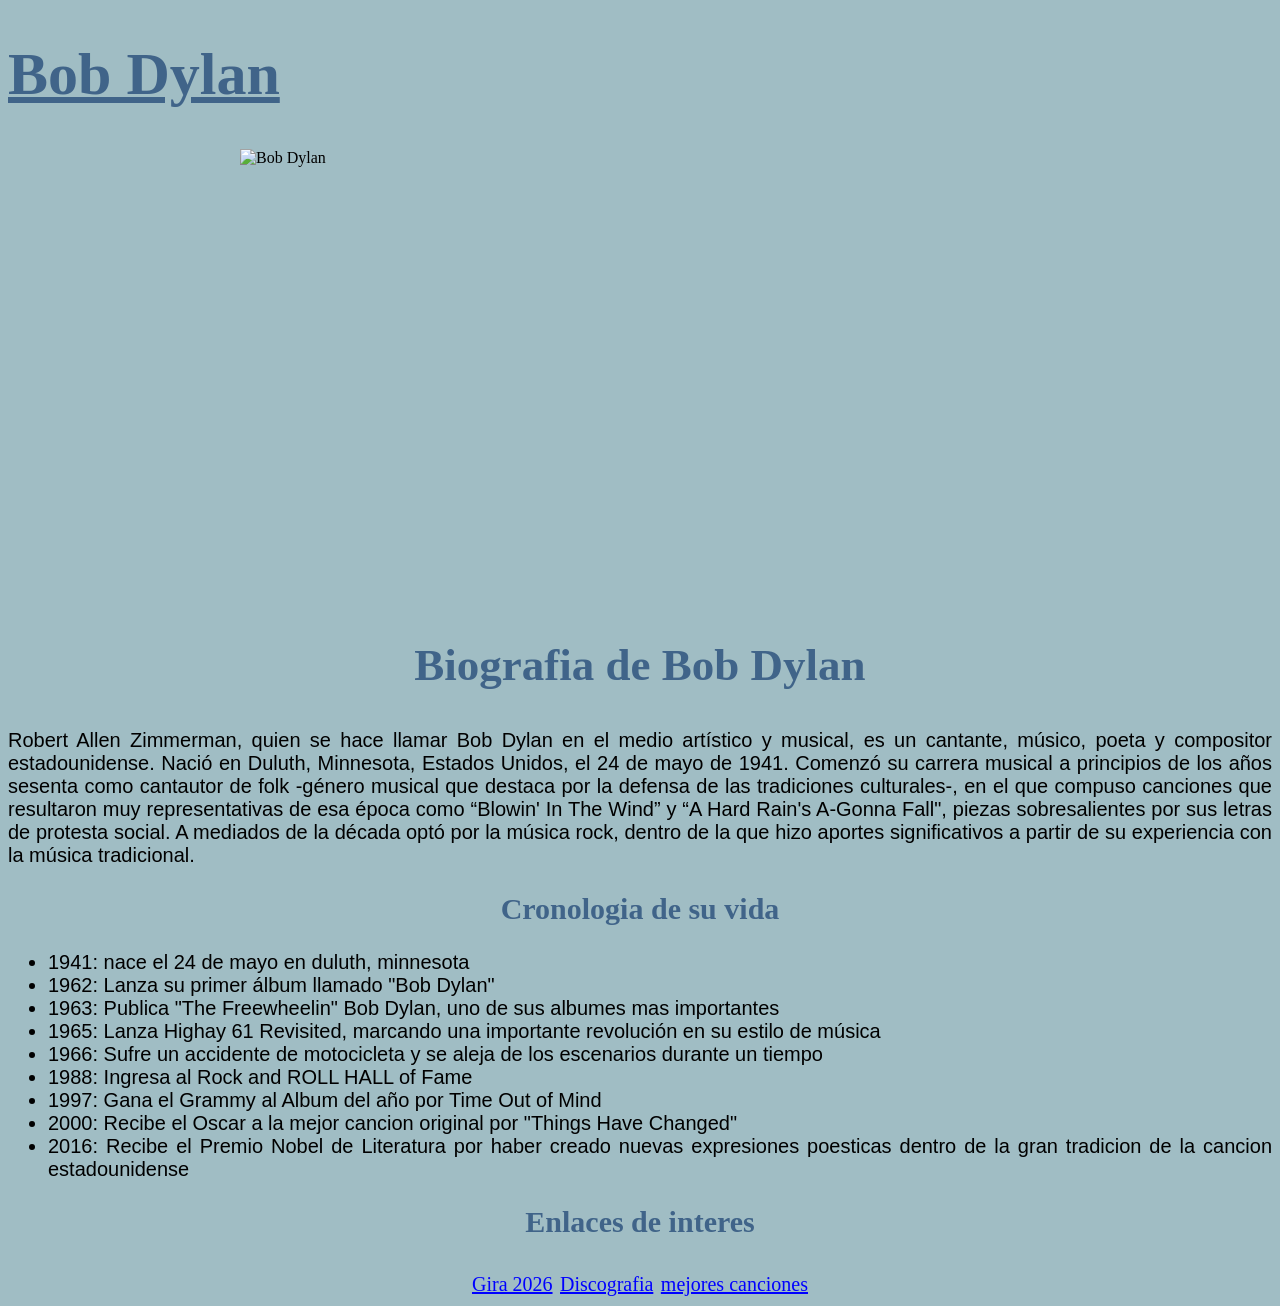
==== index.html @ f0ba0155 "Add files via upload" ====
<!DOCTYPE html>
<html lang="es">
<head>
    <meta charset="UTF-8">
    <meta name="viewport" content="width=device-width, initial-scale=1.0">
    <title>Atributo a Bob Dylan</title>
    <style>

        body{
            background-color:rgb(160, 189, 196) ;
        }

        .text{
            font-family: Arial, sans-serif;
            font-size: 20px;
            text-align:justify;
            color:black;
        }

        .encabezado{
            font-family: "Times New Roman", serif;
            font-size:30px;
            text-align: auto;
            color:rgb(64, 100, 137);
            text-decoration:underline;
        }
        
        .title{ 
            font-family: "Times New Roman", serif;
            font-size:30px;
            text-align: center;
            color:rgb(64, 100, 137)
        }
       .imagen {
            width: 800px;
            height: 450px;
            display: block;
            margin: 40px auto;
        }
        .link{
            font-family:cursive;
            font-size:20px;
            color:blue;
            
        }
        
        .container {
            display: flex;
            justify-content: center;
            align-items: center;
            height: 100vh;
        }
        
        .asise{
            font-family: "Times New Roman", serif;
            font-size:30px;
            text-align: center;
            color:rgb(64, 100, 137)

        } 


    </style>
</head>
<body>


    <div class="encabezado">
        <h1>Bob Dylan</h1>
    </div>
    <div class="imagen">
        <img src="https://encrypted-tbn0.gstatic.com/images?q=tbn:ANd9GcRjcTYhhqSzSkfsCUa3kHZ7ap85t8o6ZpYY8jcAk0ICKI_ObQM6C22_xTYX&s=10" alt="Bob Dylan">
    </div>  
<section>
    <div class="title">
        <h2>Biografia de Bob Dylan</h2>
        <div class="text">
            <p>Robert Allen Zimmerman, quien se hace llamar Bob Dylan en el medio artístico y musical, es un cantante, músico, poeta y compositor estadounidense. 
            Nació en Duluth, Minnesota, Estados Unidos, el 24 de mayo de 1941. Comenzó su carrera musical a principios de los años sesenta como cantautor de folk -género musical que destaca por la defensa de las tradiciones culturales-, 
            en el que compuso canciones que resultaron muy representativas de esa época como “Blowin' In The Wind” y “A Hard Rain's A-Gonna Fall", piezas sobresalientes por sus letras de protesta social. 
            A mediados de la década optó por la música rock, dentro de la que hizo aportes significativos a partir de su experiencia con la música tradicional.</p>
        </div>
    </div>
 </section>


<section>
    <div class="title">
    <h1 class="title">Cronologia de su vida</h1>
        <div class="text">
        <ul>
            <li>1941: nace el 24 de mayo en duluth, minnesota</li>
            <li>1962: Lanza su primer álbum llamado "Bob Dylan"</li>
            <li>1963: Publica "The Freewheelin" Bob Dylan, uno de sus albumes mas importantes</li>
            <li>1965: Lanza Highay 61 Revisited, marcando una importante revolución en su estilo de música</li>
            <li>1966: Sufre un accidente de motocicleta y se aleja de los escenarios durante un tiempo</li>
            <li>1988: Ingresa al Rock and ROLL HALL of Fame</li>
            <li>1997: Gana el Grammy al Album del año por Time Out of Mind</li>
            <li>2000: Recibe el Oscar a la mejor cancion original por "Things Have Changed"</li>
            <li>2016: Recibe el Premio Nobel de Literatura por haber creado nuevas expresiones poesticas dentro de la gran tradicion de la cancion estadounidense</li>
        </ul>
        </div>
    </div>    
    
</section>



 <aside class="asise">
   
        <h1 class="title">Enlaces de interes</h1>
            
            <a class="link" href="https://www.songkick.com/es/artists/408511-bob-dylan" target="_blank">Gira 2026</a>
            <a class="link" href="https://www.todomusica.org/bob_dylan/discografia/" target="_blank">Discografia</a>
            <a class="link" href="https://www.plasticosydecibelios.com/bob-dylan-sus-diez-mejores-canciones/#google_vignette" target="_blank">mejores canciones</a>
    
    </aside>

</body>
</html>
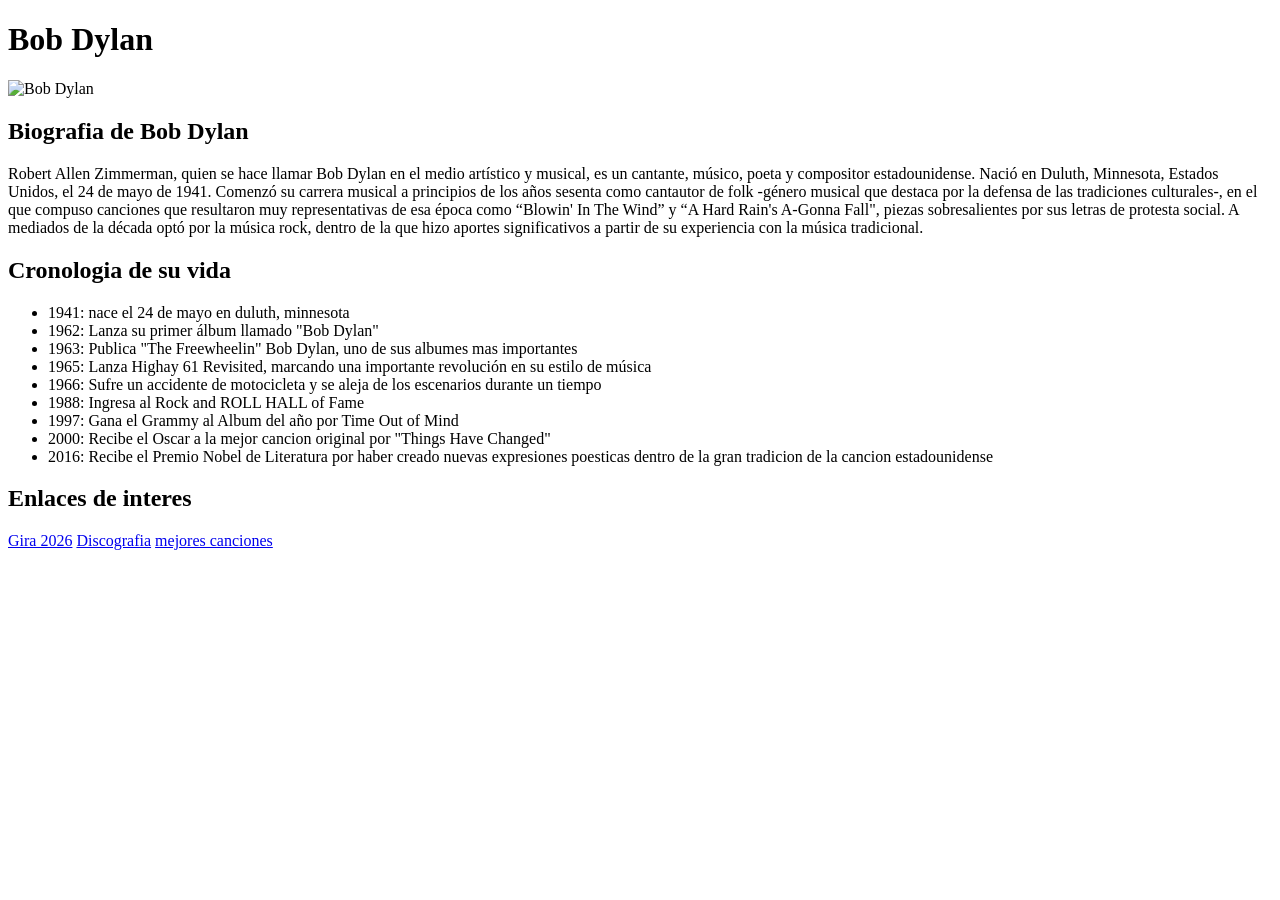
==== commit 07445c2a: "Update index.html" ====
--- a/index.html
+++ b/index.html
@@ -4,63 +4,7 @@
     <meta charset="UTF-8">
     <meta name="viewport" content="width=device-width, initial-scale=1.0">
     <title>Atributo a Bob Dylan</title>
-    <style>
-
-        body{
-            background-color:rgb(160, 189, 196) ;
-        }
-
-        .text{
-            font-family: Arial, sans-serif;
-            font-size: 20px;
-            text-align:justify;
-            color:black;
-        }
-
-        .encabezado{
-            font-family: "Times New Roman", serif;
-            font-size:30px;
-            text-align: auto;
-            color:rgb(64, 100, 137);
-            text-decoration:underline;
-        }
-        
-        .title{ 
-            font-family: "Times New Roman", serif;
-            font-size:30px;
-            text-align: center;
-            color:rgb(64, 100, 137)
-        }
-       .imagen {
-            width: 800px;
-            height: 450px;
-            display: block;
-            margin: 40px auto;
-        }
-        .link{
-            font-family:cursive;
-            font-size:20px;
-            color:blue;
-            
-        }
-        
-        .container {
-            display: flex;
-            justify-content: center;
-            align-items: center;
-            height: 100vh;
-        }
-        
-        .asise{
-            font-family: "Times New Roman", serif;
-            font-size:30px;
-            text-align: center;
-            color:rgb(64, 100, 137)
-
-        } 
-
-
-    </style>
+    
 </head>
 <body>
 
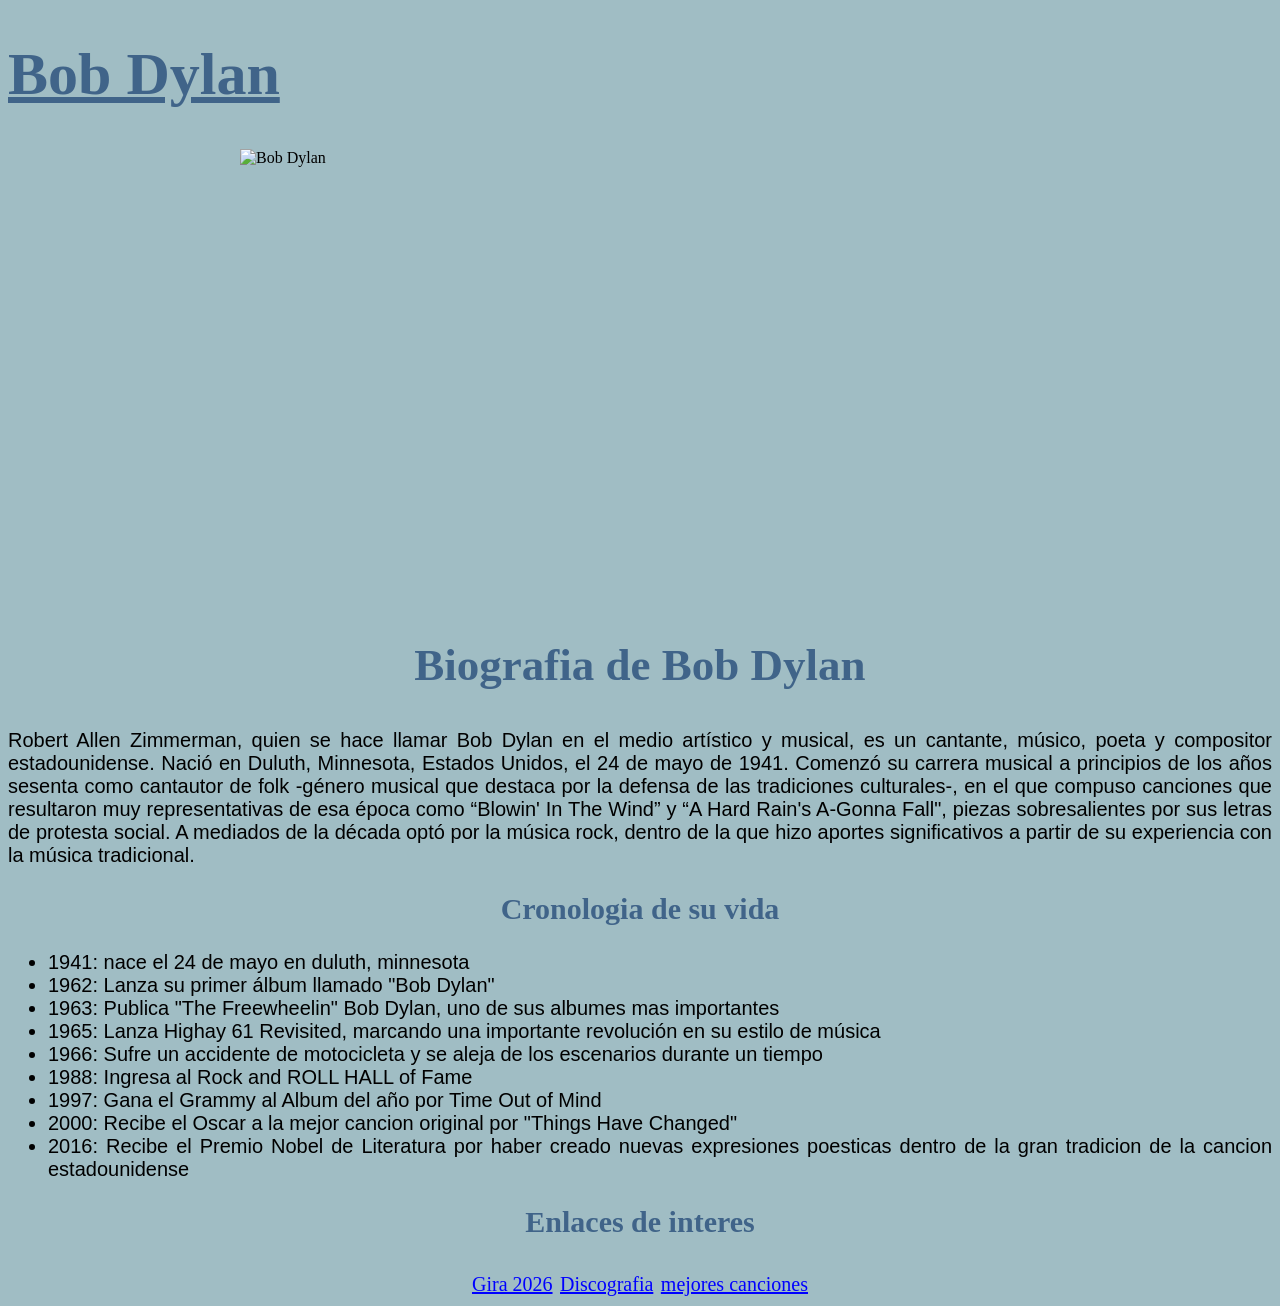
==== commit 88a97a33: "Fix HTML formatting and add stylesheet link" ====
--- a/index.html
+++ b/index.html
@@ -4,6 +4,8 @@
     <meta charset="UTF-8">
     <meta name="viewport" content="width=device-width, initial-scale=1.0">
     <title>Atributo a Bob Dylan</title>
+
+    <link rel="stylesheet"href="index.css">
     
 </head>
 <body>
--- a/index.css
+++ b/index.css
@@ -0,0 +1,54 @@
+ body{
+            background-color:rgb(160, 189, 196) ;
+        }
+
+        .text{
+            font-family: Arial, sans-serif;
+            font-size: 20px;
+            text-align:justify;
+            color:black;
+        }
+
+        .encabezado{
+            font-family: "Times New Roman", serif;
+            font-size:30px;
+            text-align: auto;
+            color:rgb(64, 100, 137);
+            text-decoration:underline;
+        }
+        
+        .title{ 
+            font-family: "Times New Roman", serif;
+            font-size:30px;
+            text-align: center;
+            color:rgb(64, 100, 137)
+        }
+       .imagen {
+            width: 800px;
+            height: 450px;
+            display: block;
+            margin: 40px auto;
+        }
+        .link{
+            font-family:cursive;
+            font-size:20px;
+            color:blue;
+            
+        }
+        
+        .container {
+            display: flex;
+            justify-content: center;
+            align-items: center;
+            height: 100vh;
+        }
+        
+        .asise{
+            font-family: "Times New Roman", serif;
+            font-size:30px;
+            text-align: center;
+            color:rgb(64, 100, 137)
+
+        } 
+
+
